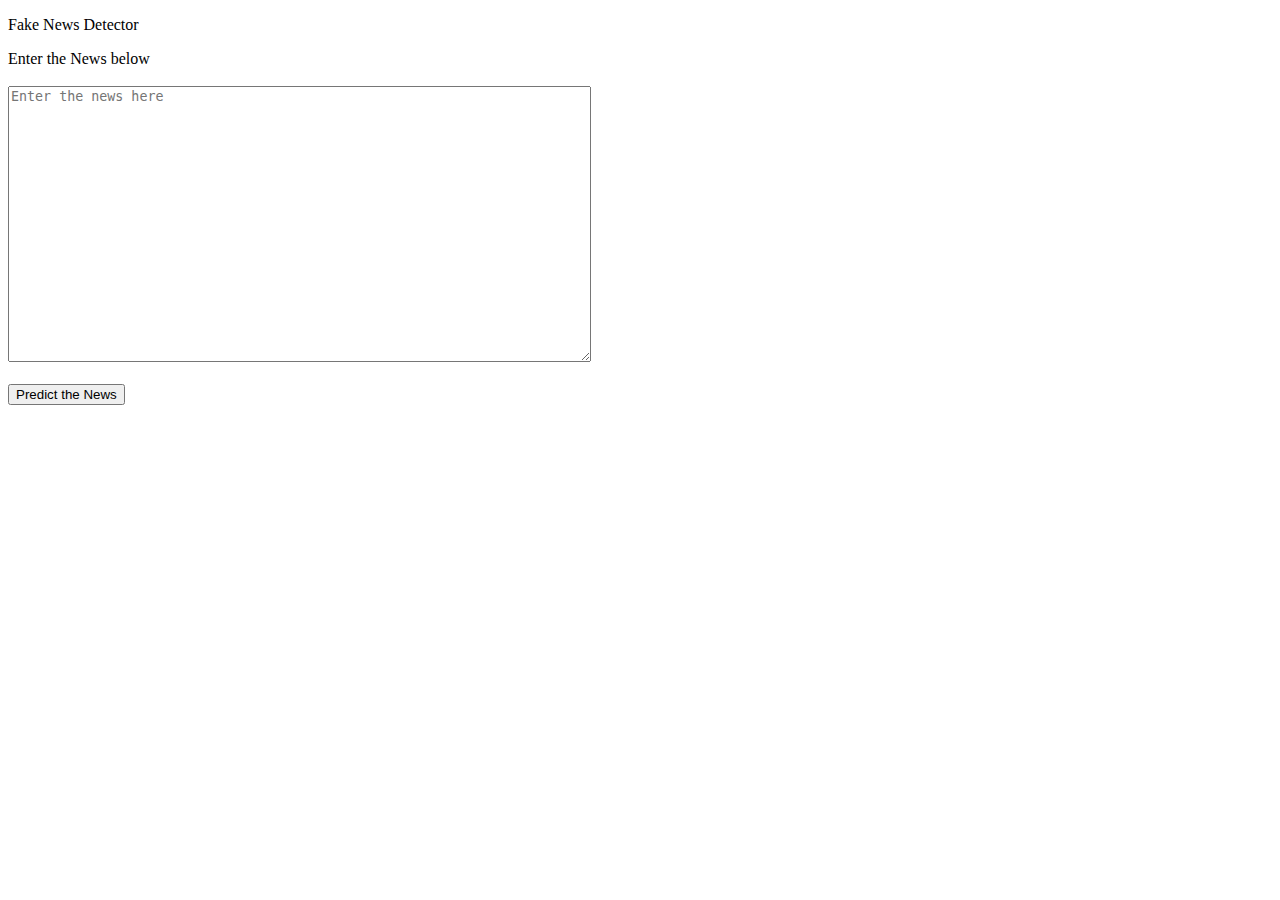
==== templates/index.html @ 624041c9 "connecting model to frontend" ====
<!DOCTYPE html>
<html>
    <head>
        <title>Fake News Detector</title>
        <link href="{{url_for('static', filename='styles/style.css')}}" rel="stylesheet" type="text/css"/>
    </head>
    <body>
        <div class="main">
            <p class="app-title">Fake News Detector</p>
            <form method="POST" action="/prediction">
                <label for="news" class="enter-news">Enter the News below</label><br/><br/>
                <textarea id="news" name="news" rows="18" cols="70" placeholder="Enter the news here" required></textarea><br/><br/>
                <input id="submit-button" type="submit" value="Predict the News">
            </form>
        </div>
    </body>
</html>
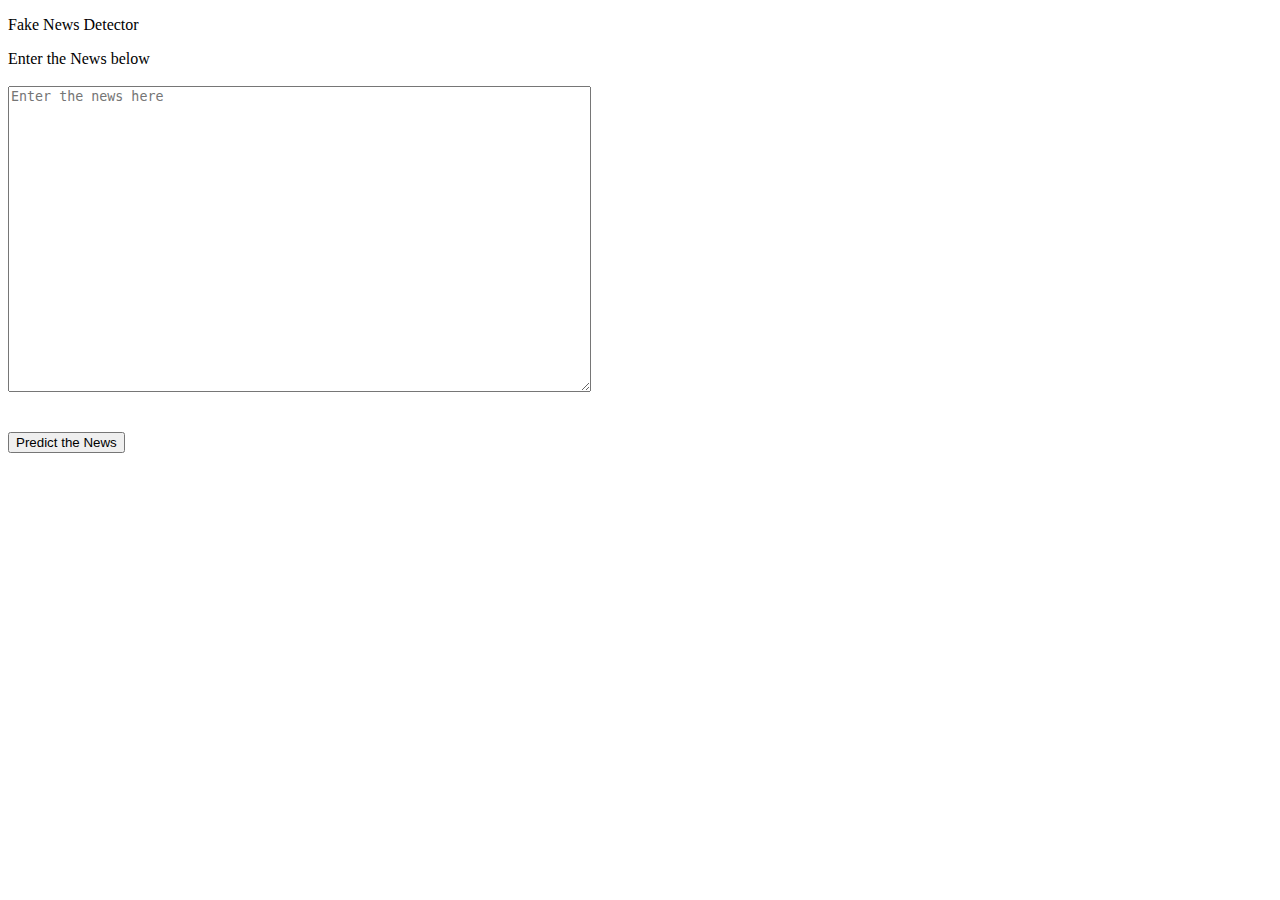
==== commit af934a2a: "model binded with frontend" ====
--- a/templates/index.html
+++ b/templates/index.html
@@ -9,7 +9,7 @@
             <p class="app-title">Fake News Detector</p>
             <form method="POST" action="/prediction">
                 <label for="news" class="enter-news">Enter the News below</label><br/><br/>
-                <textarea id="news" name="news" rows="18" cols="70" placeholder="Enter the news here" required></textarea><br/><br/>
+                <textarea id="news" name="news" rows="20" cols="70" placeholder="Enter the news here" required></textarea><br/><br/><br/>
                 <input id="submit-button" type="submit" value="Predict the News">
             </form>
         </div>
